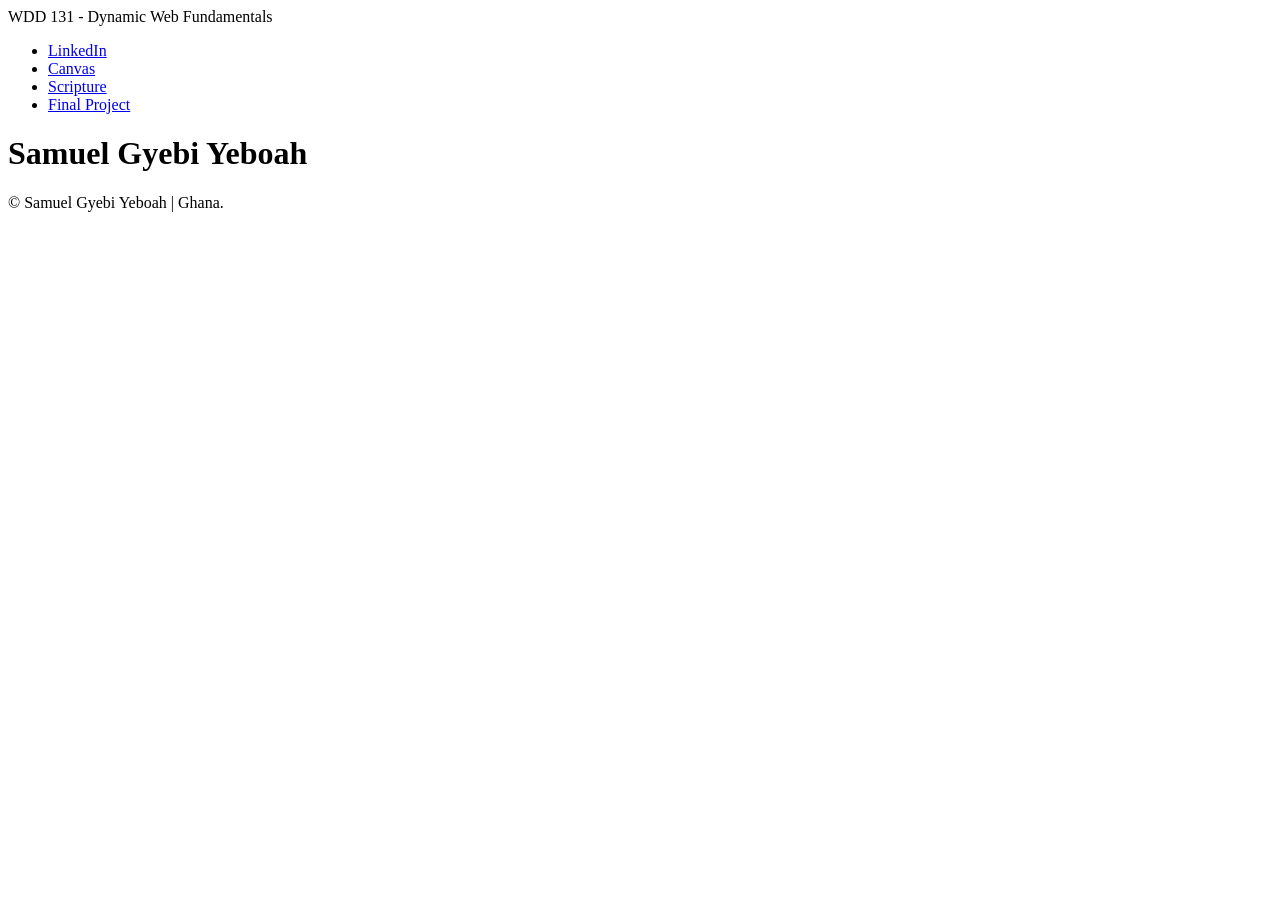
==== index.html @ 5eb4cef1 "Work in progress" ====
<!DOCTYPE html>
<html lang="en">

<head>
    <meta charset="UTF-8">
    <meta name="viewport" content="width=device-width, initial-scale=1.0">
    <title>WDD 131 - Dynamic Web Fundamentals - Samuel Gyebi Yeboah</title>
    <meta name="description" content="WDD 131 - Dynamic Web Fundamentals | Samuel Gyebi Yeboah | Course Home Page">
    <link rel="stylesheet" href="styles/base.css">
    <script src="scripts/getdates.js" defer></script>
</head>

<body>
    <header>
        <span id="course-title">WDD 131 - Dynamic Web Fundamentals</span>
        <nav>
            <ul>
                <li><a href="https://www.linkedin.com/in/samuel-yeboah-43b879437">LinkedIn</a></li>
                <li><a href="https://byupw.instructure.com">Canvas</a></li>
                <li><a
                        href="https://www.churchofjesuschrist.org/study/scriptures/bofm/1-ne/3?lang=eng&id=p7#p7">Scripture</a>
                </li>
                <li><a href="#">Final Project</a></li>
            </ul>
        </nav>
    </header>
    <main>
        <h1>Samuel Gyebi Yeboah</h1>
        <section class="card"></section>
        <section class="card"></section>
    </main>
    <footer>
        <p> &copy; <span id="currentyear"></span> Samuel Gyebi Yeboah | Ghana.</p>
        <p id="lastmodified"></p>
    </footer>
</body>

</html>
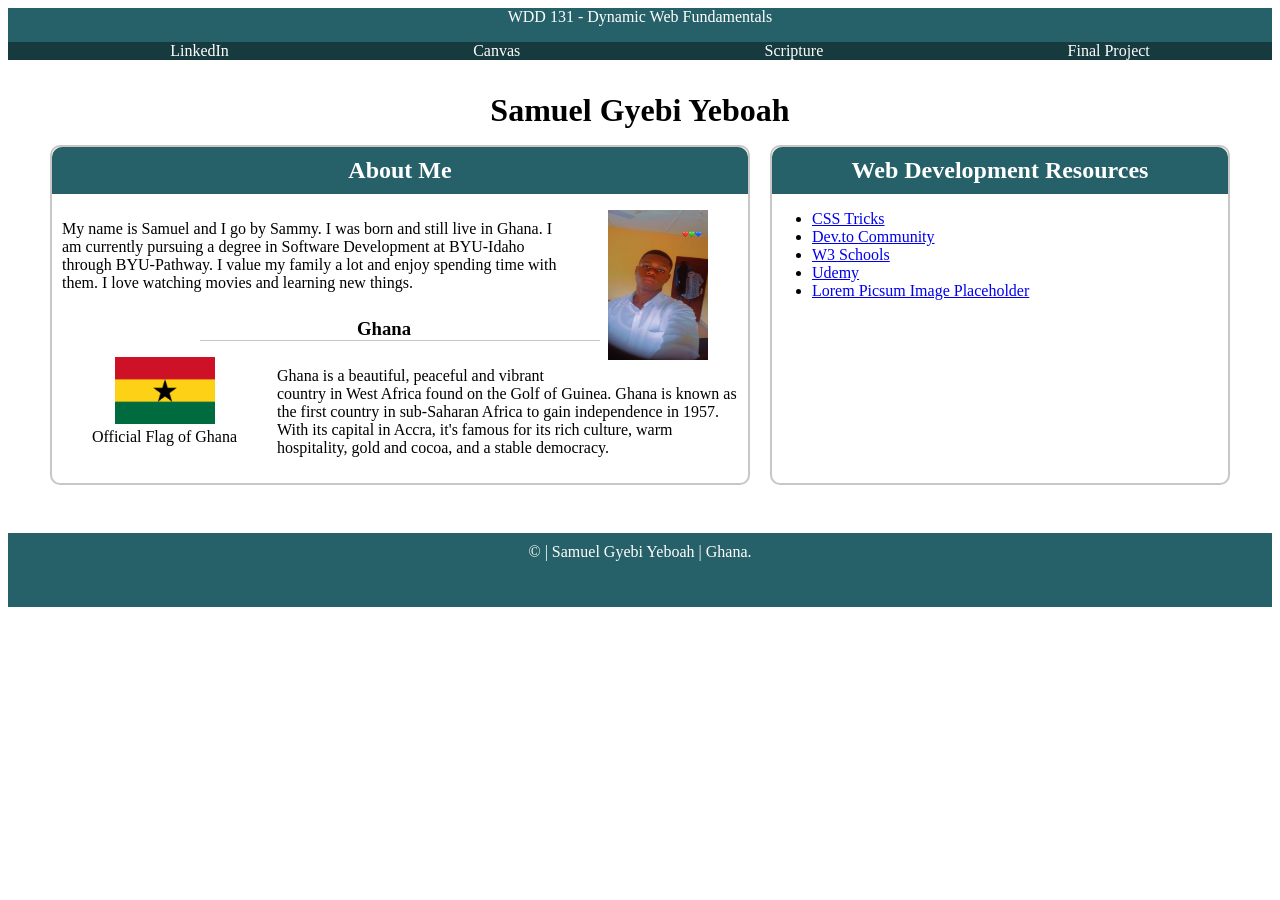
==== commit 89ed0232: "done with the relatively easier part  of the assignment" ====
--- a/index.html
+++ b/index.html
@@ -6,14 +6,15 @@
     <meta name="viewport" content="width=device-width, initial-scale=1.0">
     <title>WDD 131 - Dynamic Web Fundamentals - Samuel Gyebi Yeboah</title>
     <meta name="description" content="WDD 131 - Dynamic Web Fundamentals | Samuel Gyebi Yeboah | Course Home Page">
+    <meta name="author" content="Samuel Gyebi Yeboah">
     <link rel="stylesheet" href="styles/base.css">
     <script src="scripts/getdates.js" defer></script>
 </head>
 
 <body>
     <header>
-        <span id="course-title">WDD 131 - Dynamic Web Fundamentals</span>
-        <nav>
+        <span id="coursetitle">WDD 131 - Dynamic Web Fundamentals</span>
+        <nav class="navigation">
             <ul>
                 <li><a href="https://www.linkedin.com/in/samuel-yeboah-43b879437">LinkedIn</a></li>
                 <li><a href="https://byupw.instructure.com">Canvas</a></li>
@@ -26,11 +27,42 @@
     </header>
     <main>
         <h1>Samuel Gyebi Yeboah</h1>
-        <section class="card"></section>
-        <section class="card"></section>
+        <div class="grid">
+            <section class="card">
+                <h2>About Me</h2>
+                <figure class="profile-image">
+                    <img src="images/profile.jpg" alt="Profile Image">
+                </figure>
+                <p>My name is Samuel and I go by Sammy. I was born and still live in Ghana. I am 
+                currently pursuing a degree in Software Development at BYU-Idaho through BYU-Pathway. I value my family a lot and
+                enjoy spending time with them. I love watching movies and learning new things.</p>
+                <h3>Ghana</h3>
+                <figure class="ghana-flag">
+                    <img src="images/Flag_of_Ghana.png" alt="Ghana Image">
+                    <figcaption>Official Flag of Ghana</figcaption>
+                </figure>
+                <p>Ghana is a beautiful, peaceful and vibrant country in West Africa found on the Golf of Guinea. Ghana is known as the first country in
+                sub-Saharan Africa to gain independence in 1957. With its capital in Accra, it's famous for its rich culture, warm hospitality, 
+                gold and cocoa, and a stable democracy.
+                </p>
+            </section>
+                
+            <section class="card">
+                <h2>Web Development Resources</h2>
+                <nav>
+                    <ul>
+                        <li><a href="https://css-tricks.com">CSS Tricks</a></li>
+                        <li><a href="https://dev.to">Dev.to Community</a></li>
+                        <li><a href="https://www.w3schools.com">W3 Schools</a></li>
+                        <li><a href="https://www.udemy.com">Udemy</a></li>
+                        <li><a href="https://picsum.photos">Lorem Picsum Image Placeholder</a></li>
+                    </ul>
+                </nav>
+            </section>
+        </div>
     </main>
     <footer>
-        <p> &copy; <span id="currentyear"></span> Samuel Gyebi Yeboah | Ghana.</p>
+        <p> &copy; <span id="currentyear"></span> | Samuel Gyebi Yeboah | Ghana.</p>
         <p id="lastmodified"></p>
     </footer>
 </body>
--- a/styles/base.css
+++ b/styles/base.css
@@ -0,0 +1,99 @@
+* {
+    font-family: Georgia, 'Times New Roman', Times, serif;
+}
+
+header,
+footer,
+h2 {
+    background-color: rgb(38, 96, 104);
+    color: white;
+    text-align: center;
+}
+
+#coursetitle {
+    display: block;
+    text-align: center;
+}
+
+.navigation ul {
+    display: flex;
+    justify-content: space-around;
+    background-color: rgba(0, 0, 0, 0.397);
+    color: white;
+    list-style: none;
+}
+
+.navigation a:hover {
+    background-color: rgb(0, 0, 0);
+    color: white;
+}
+
+.navigation a {
+    text-decoration: none;
+    color: white;
+}
+
+img {
+    width: 100px;
+    max-height: 150px;
+}
+
+.grid {
+    display: grid;
+    grid-template-columns: 60% 40%;
+    justify-content: space-evenly;
+    padding: 1rem;
+}
+
+.card {
+    grid-column: 1 / 2, 2 / 3;
+    border: 2px solid rgb(201, 198, 198);
+    justify-content: center;
+    align-items: center;
+    border-radius: 10px;
+    margin: 0 10px;
+    
+}
+
+h1,
+h2,
+h3 {
+    text-align: center;
+    margin: 0 auto;
+}
+
+h2 {
+    padding: 10px;
+    margin: auto;
+    border-top-left-radius: 10px;
+    border-top-right-radius: 10px;
+}
+
+h3 {
+    border-bottom: 1px solid rgb(201, 198, 198);
+    width: 400px;
+}
+
+.profile-image {
+    display: inline;
+    float: right;
+}
+
+.ghana-flag {
+    display: inline;
+    float: left;
+    text-align: center;
+}
+
+main {
+    width: fit-content;
+    padding: 1rem;
+    height: fit-content;
+}
+
+p {
+    padding: 10px;
+}
+.card a{
+    justify-content: center;
+}
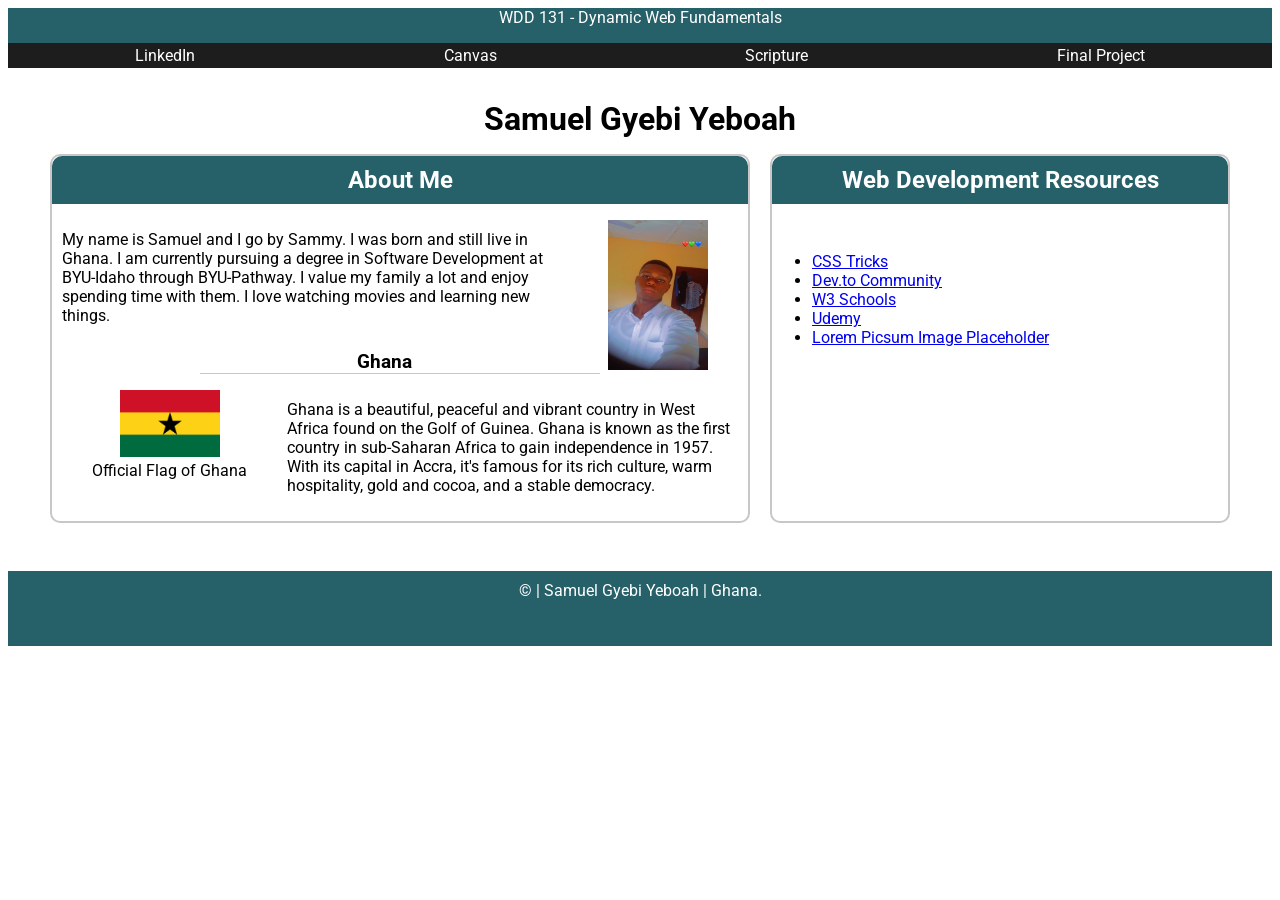
==== commit 99750cd2: "fixed font" ====
--- a/index.html
+++ b/index.html
@@ -9,6 +9,9 @@
     <meta name="author" content="Samuel Gyebi Yeboah">
     <link rel="stylesheet" href="styles/base.css">
     <script src="scripts/getdates.js" defer></script>
+    <link rel="preconnect" href="https://fonts.googleapis.com">
+    <link rel="preconnect" href="https://fonts.gstatic.com" crossorigin>
+    <link href="https://fonts.googleapis.com/css2?family=Roboto:ital,wght@0,100..900;1,100..900&display=swap" rel="stylesheet">
 </head>
 
 <body>
--- a/styles/base.css
+++ b/styles/base.css
@@ -1,5 +1,6 @@
-* {
-    font-family: Georgia, 'Times New Roman', Times, serif;
+body {
+    font-family: 'Roboto', sans-serif;
+    font-weight: 400;
 }
 
 header,
@@ -18,9 +19,10 @@
 .navigation ul {
     display: flex;
     justify-content: space-around;
-    background-color: rgba(0, 0, 0, 0.397);
+    background-color: rgb(29, 29, 29);
     color: white;
     list-style: none;
+    padding: 0.2rem;
 }
 
 .navigation a:hover {
@@ -94,6 +96,6 @@
 p {
     padding: 10px;
 }
-.card a{
-    justify-content: center;
+.card ul {
+    margin-top: 3rem;
 }
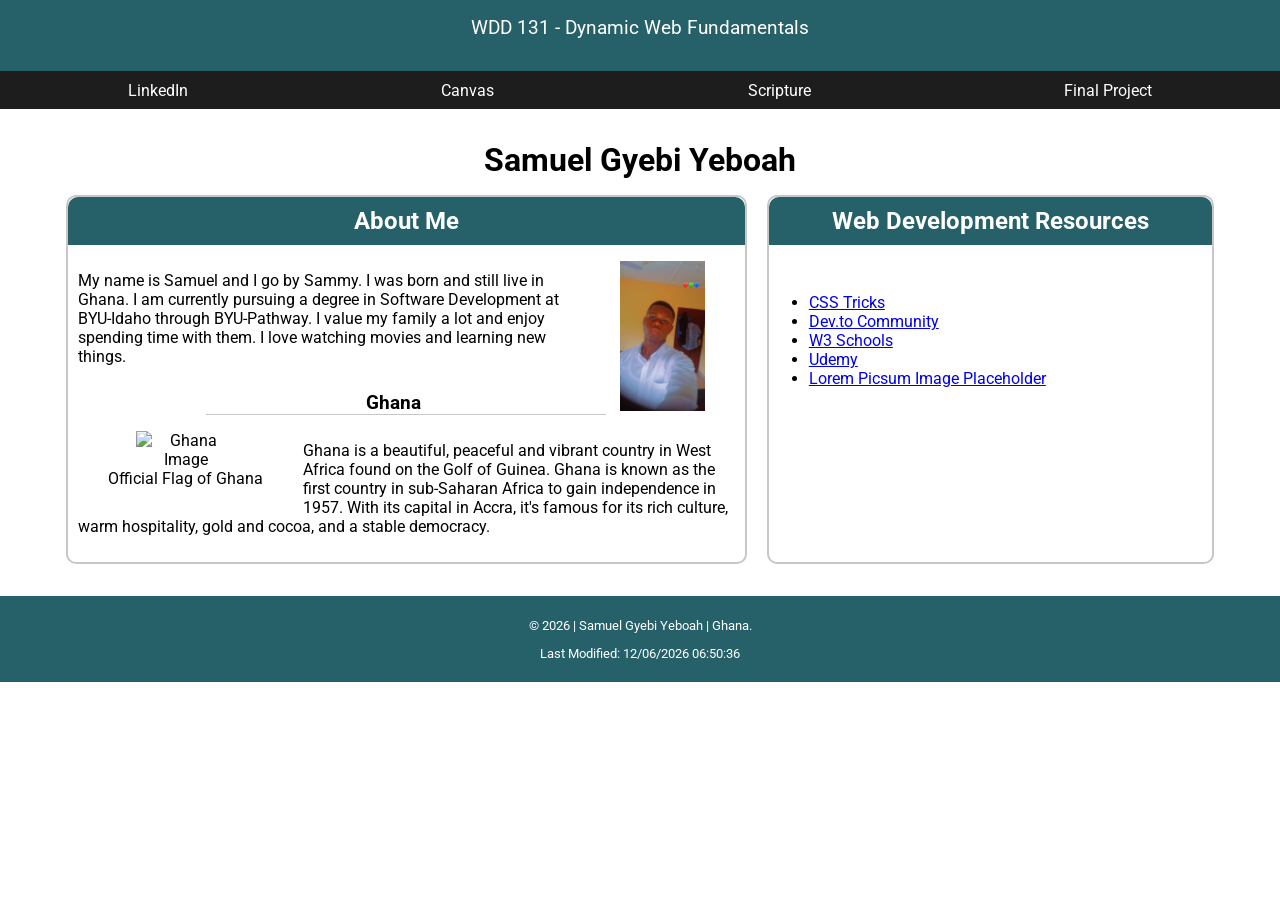
==== commit cdb953ed: "changes made" ====
--- a/index.html
+++ b/index.html
@@ -16,7 +16,7 @@
 
 <body>
     <header>
-        <span id="coursetitle">WDD 131 - Dynamic Web Fundamentals</span>
+        <span id="course-title">WDD 131 - Dynamic Web Fundamentals</span>
         <nav class="navigation">
             <ul>
                 <li><a href="https://www.linkedin.com/in/samuel-yeboah-43b879437">LinkedIn</a></li>
@@ -41,7 +41,7 @@
                 enjoy spending time with them. I love watching movies and learning new things.</p>
                 <h3>Ghana</h3>
                 <figure class="ghana-flag">
-                    <img src="images/Flag_of_Ghana.png" alt="Ghana Image">
+                    <img src="images/flag_of_ghana.png" alt="Ghana Image">
                     <figcaption>Official Flag of Ghana</figcaption>
                 </figure>
                 <p>Ghana is a beautiful, peaceful and vibrant country in West Africa found on the Golf of Guinea. Ghana is known as the first country in
@@ -52,7 +52,6 @@
                 
             <section class="card">
                 <h2>Web Development Resources</h2>
-                <nav>
                     <ul>
                         <li><a href="https://css-tricks.com">CSS Tricks</a></li>
                         <li><a href="https://dev.to">Dev.to Community</a></li>
@@ -60,7 +59,6 @@
                         <li><a href="https://www.udemy.com">Udemy</a></li>
                         <li><a href="https://picsum.photos">Lorem Picsum Image Placeholder</a></li>
                     </ul>
-                </nav>
             </section>
         </div>
     </main>
--- a/styles/base.css
+++ b/styles/base.css
@@ -1,6 +1,7 @@
 body {
     font-family: 'Roboto', sans-serif;
     font-weight: 400;
+    margin: 0;
 }
 
 header,
@@ -10,10 +11,19 @@
     color: white;
     text-align: center;
 }
+header {
+    margin: 0 auto;
+}
+footer {
+    padding: 0.5rem;
+    font-size: smaller;
+}
 
-#coursetitle {
+#course-title {
     display: block;
     text-align: center;
+    font-size: larger;
+    padding: 1rem;
 }
 
 .navigation ul {
@@ -22,7 +32,7 @@
     background-color: rgb(29, 29, 29);
     color: white;
     list-style: none;
-    padding: 0.2rem;
+    padding: 0.1rem;
 }
 
 .navigation a:hover {
@@ -31,13 +41,17 @@
 }
 
 .navigation a {
+    display: block;
+    padding: 0.5rem 1rem;
     text-decoration: none;
     color: white;
 }
 
 img {
-    width: 100px;
+    max-width: 100px;
+    width: 100%;
     max-height: 150px;
+    height: auto;
 }
 
 .grid {
@@ -48,13 +62,11 @@
 }
 
 .card {
-    grid-column: 1 / 2, 2 / 3;
     border: 2px solid rgb(201, 198, 198);
     justify-content: center;
     align-items: center;
     border-radius: 10px;
     margin: 0 10px;
-    
 }
 
 h1,
@@ -73,7 +85,8 @@
 
 h3 {
     border-bottom: 1px solid rgb(201, 198, 198);
-    width: 400px;
+    max-width: 400px;
+    width: 100%;
 }
 
 .profile-image {
@@ -88,14 +101,16 @@
 }
 
 main {
-    width: fit-content;
+    max-width: 1200px;
+    margin: 0 auto;
     padding: 1rem;
     height: fit-content;
 }
 
-p {
+main p {
     padding: 10px;
 }
+
 .card ul {
     margin-top: 3rem;
-}+}
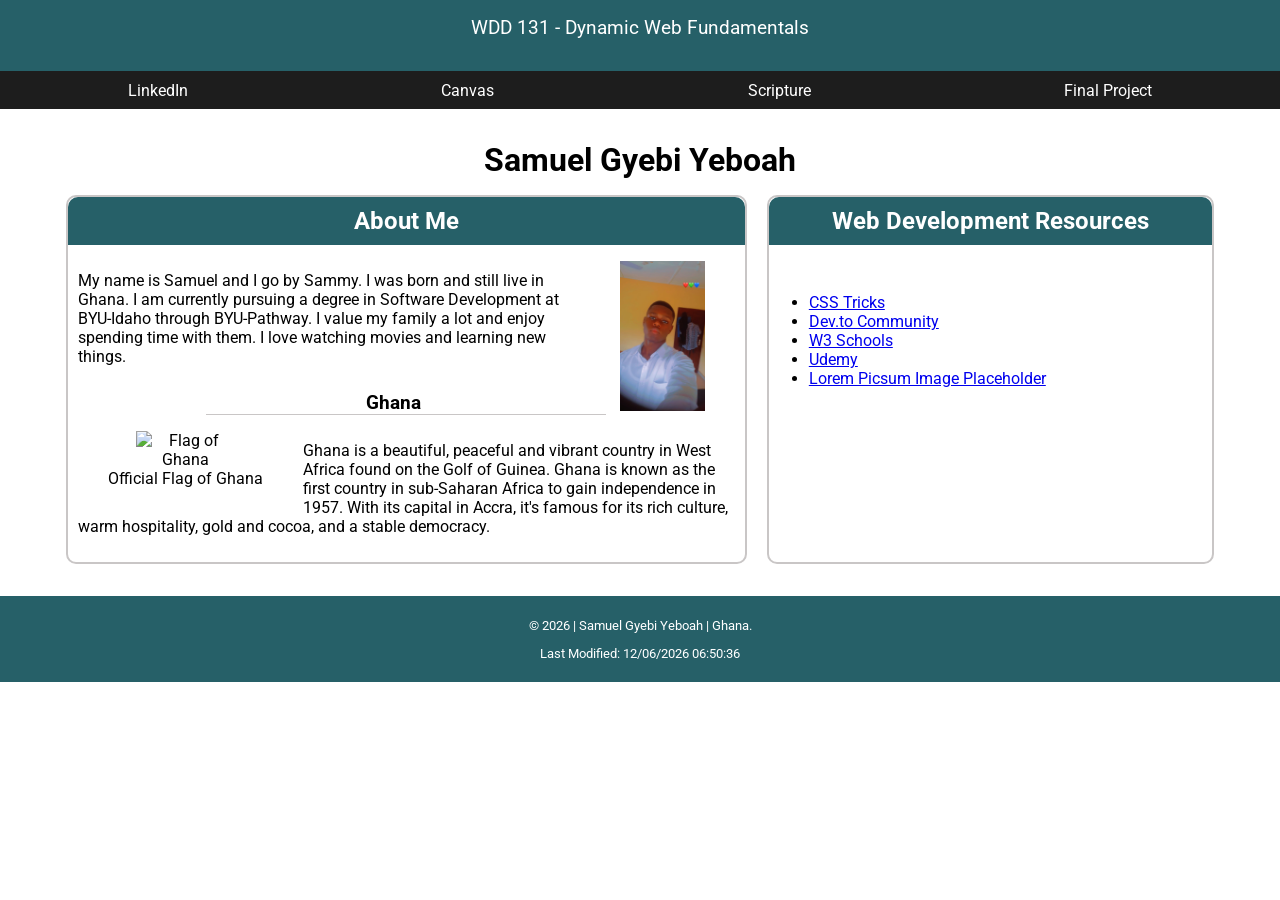
==== commit 63574b55: "edited" ====
--- a/index.html
+++ b/index.html
@@ -41,7 +41,7 @@
                 enjoy spending time with them. I love watching movies and learning new things.</p>
                 <h3>Ghana</h3>
                 <figure class="ghana-flag">
-                    <img src="images/flag_of_ghana.png" alt="Ghana Image">
+                    <img src="images/flag_of_ghana.png" alt="Flag of Ghana">
                     <figcaption>Official Flag of Ghana</figcaption>
                 </figure>
                 <p>Ghana is a beautiful, peaceful and vibrant country in West Africa found on the Golf of Guinea. Ghana is known as the first country in
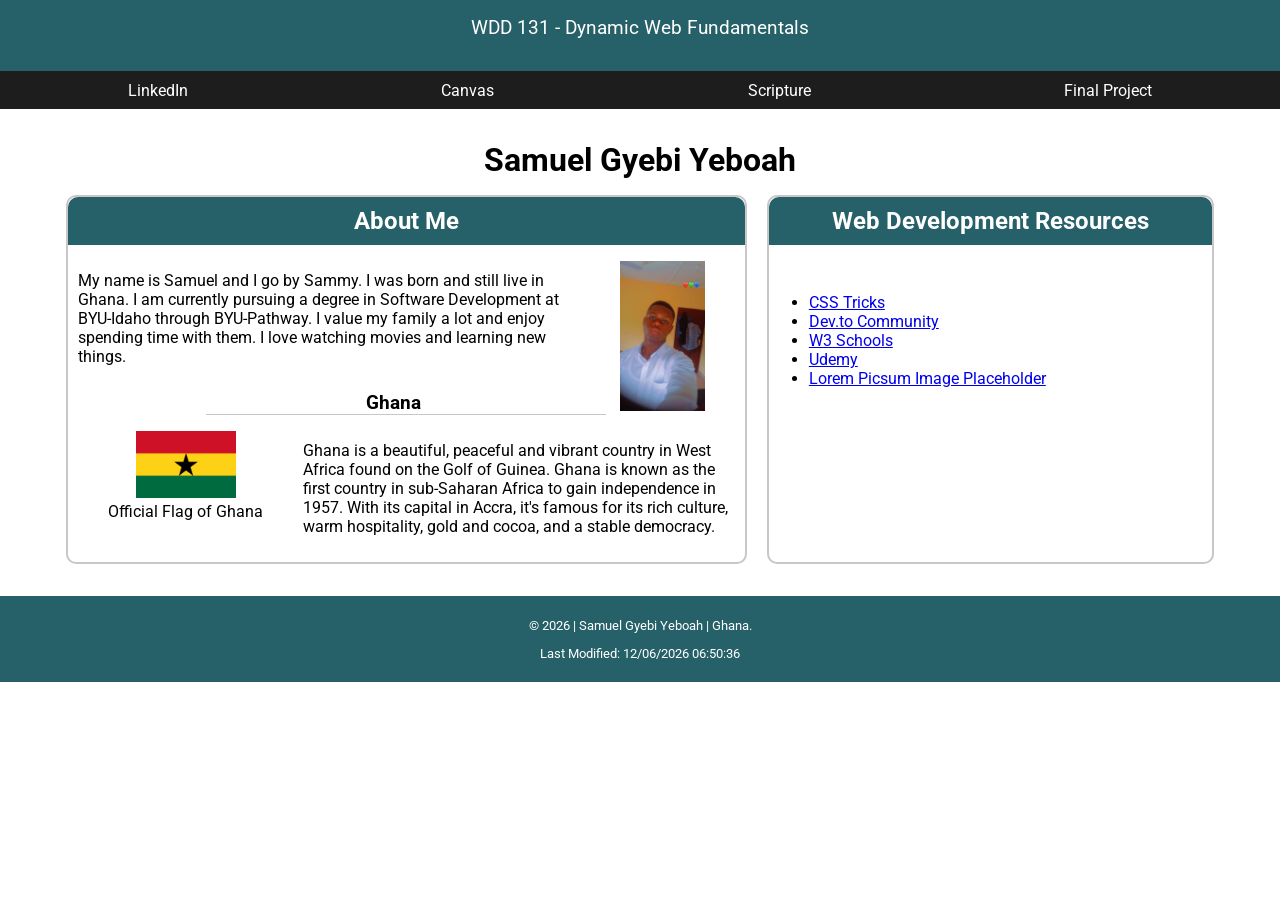
==== commit dc26172c: "mistakes corrected" ====
--- a/index.html
+++ b/index.html
@@ -11,7 +11,8 @@
     <script src="scripts/getdates.js" defer></script>
     <link rel="preconnect" href="https://fonts.googleapis.com">
     <link rel="preconnect" href="https://fonts.gstatic.com" crossorigin>
-    <link href="https://fonts.googleapis.com/css2?family=Roboto:ital,wght@0,100..900;1,100..900&display=swap" rel="stylesheet">
+    <link href="https://fonts.googleapis.com/css2?family=Roboto:ital,wght@0,100..900;1,100..900&display=swap"
+        rel="stylesheet">
 </head>
 
 <body>
@@ -36,35 +37,38 @@
                 <figure class="profile-image">
                     <img src="images/profile.jpg" alt="Profile Image">
                 </figure>
-                <p>My name is Samuel and I go by Sammy. I was born and still live in Ghana. I am 
-                currently pursuing a degree in Software Development at BYU-Idaho through BYU-Pathway. I value my family a lot and
-                enjoy spending time with them. I love watching movies and learning new things.</p>
+                <p>My name is Samuel and I go by Sammy. I was born and still live in Ghana. I am
+                    currently pursuing a degree in Software Development at BYU-Idaho through BYU-Pathway. I value my
+                    family a lot and
+                    enjoy spending time with them. I love watching movies and learning new things.</p>
                 <h3>Ghana</h3>
                 <figure class="ghana-flag">
-                    <img src="images/flag_of_ghana.png" alt="Flag of Ghana">
+                    <img src="images/ghanaflag.png" alt="Flag of Ghana">
                     <figcaption>Official Flag of Ghana</figcaption>
                 </figure>
-                <p>Ghana is a beautiful, peaceful and vibrant country in West Africa found on the Golf of Guinea. Ghana is known as the first country in
-                sub-Saharan Africa to gain independence in 1957. With its capital in Accra, it's famous for its rich culture, warm hospitality, 
-                gold and cocoa, and a stable democracy.
+                <p>Ghana is a beautiful, peaceful and vibrant country in West Africa found on the Golf of Guinea. Ghana
+                    is known as the first country in
+                    sub-Saharan Africa to gain independence in 1957. With its capital in Accra, it's famous for its rich
+                    culture, warm hospitality,
+                    gold and cocoa, and a stable democracy.
                 </p>
             </section>
-                
+
             <section class="card">
                 <h2>Web Development Resources</h2>
-                    <ul>
-                        <li><a href="https://css-tricks.com">CSS Tricks</a></li>
-                        <li><a href="https://dev.to">Dev.to Community</a></li>
-                        <li><a href="https://www.w3schools.com">W3 Schools</a></li>
-                        <li><a href="https://www.udemy.com">Udemy</a></li>
-                        <li><a href="https://picsum.photos">Lorem Picsum Image Placeholder</a></li>
-                    </ul>
+                <ul>
+                    <li><a href="https://css-tricks.com">CSS Tricks</a></li>
+                    <li><a href="https://dev.to">Dev.to Community</a></li>
+                    <li><a href="https://www.w3schools.com">W3 Schools</a></li>
+                    <li><a href="https://www.udemy.com">Udemy</a></li>
+                    <li><a href="https://picsum.photos">Lorem Picsum Image Placeholder</a></li>
+                </ul>
             </section>
         </div>
     </main>
     <footer>
         <p> &copy; <span id="currentyear"></span> | Samuel Gyebi Yeboah | Ghana.</p>
-        <p id="lastmodified"></p>
+        <p id="lastModified"></p>
     </footer>
 </body>
 
